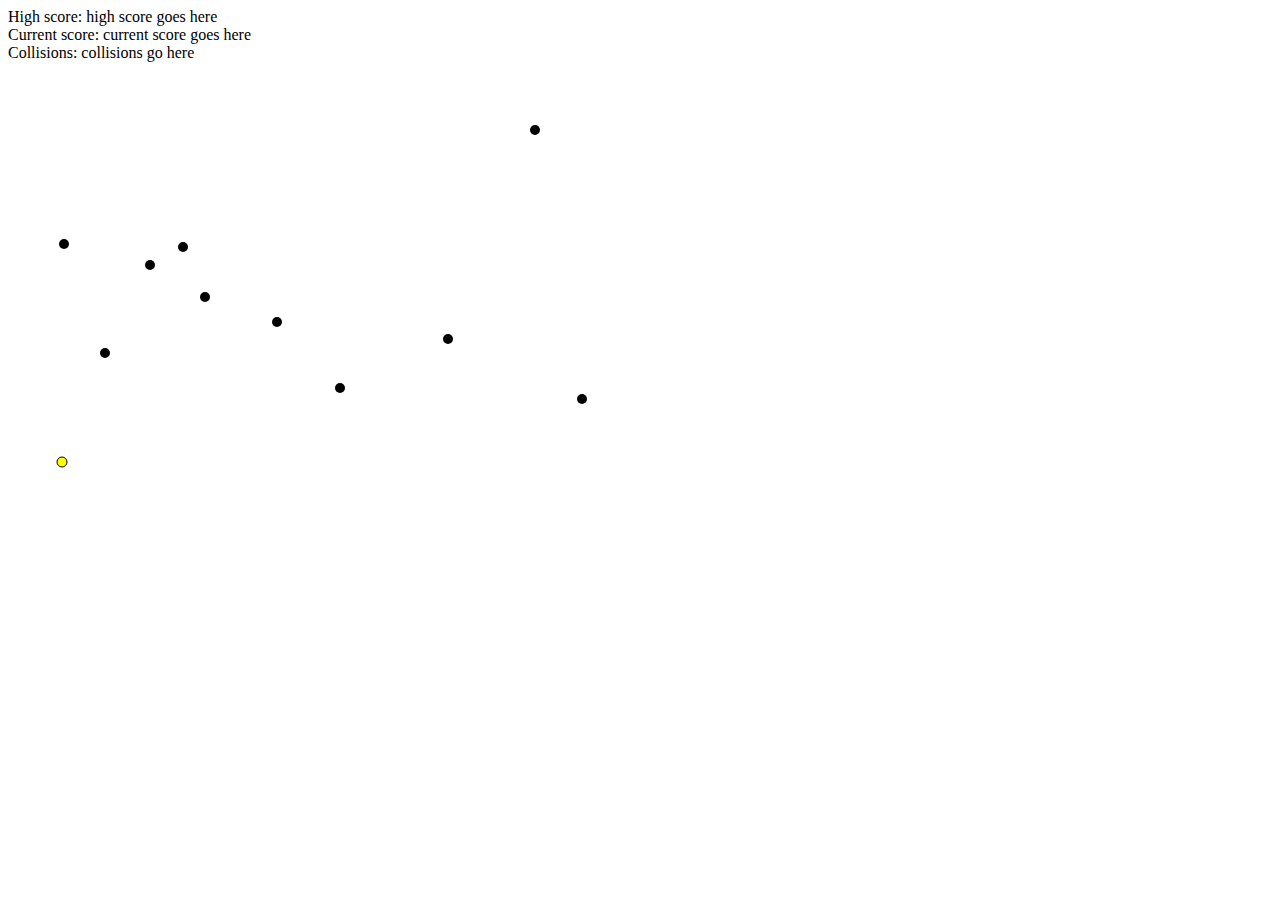
==== client/index.html @ 51e5df6c "first commit, moving asteroids, draggable player" ====
<!DOCTYPE html>
<html>
<head>
    <link rel='stylesheet' type='css' href='styles.css'>
</head>
<body>
<div class="scoreboard">
    <!-- Modify the scoreboard when important events occur in your game! -->
    <div class="high">High score: <span>0</span></div>
    <div class="current">Current score: <span>0</span></div>
    <div class="collisions">Collisions: <span>0</span></div>
</div>
<script src="lib/d3.js" charset="utf-8"></script>
<script src='watchout.js'></script>

<!--<div class="container"></div>-->

</body>
</html>
---- client/styles.css ----
/* your beautiful css styling goes here! */

/* Note: an asteroid image is included in this repo.
Feel free to use it if you like. */
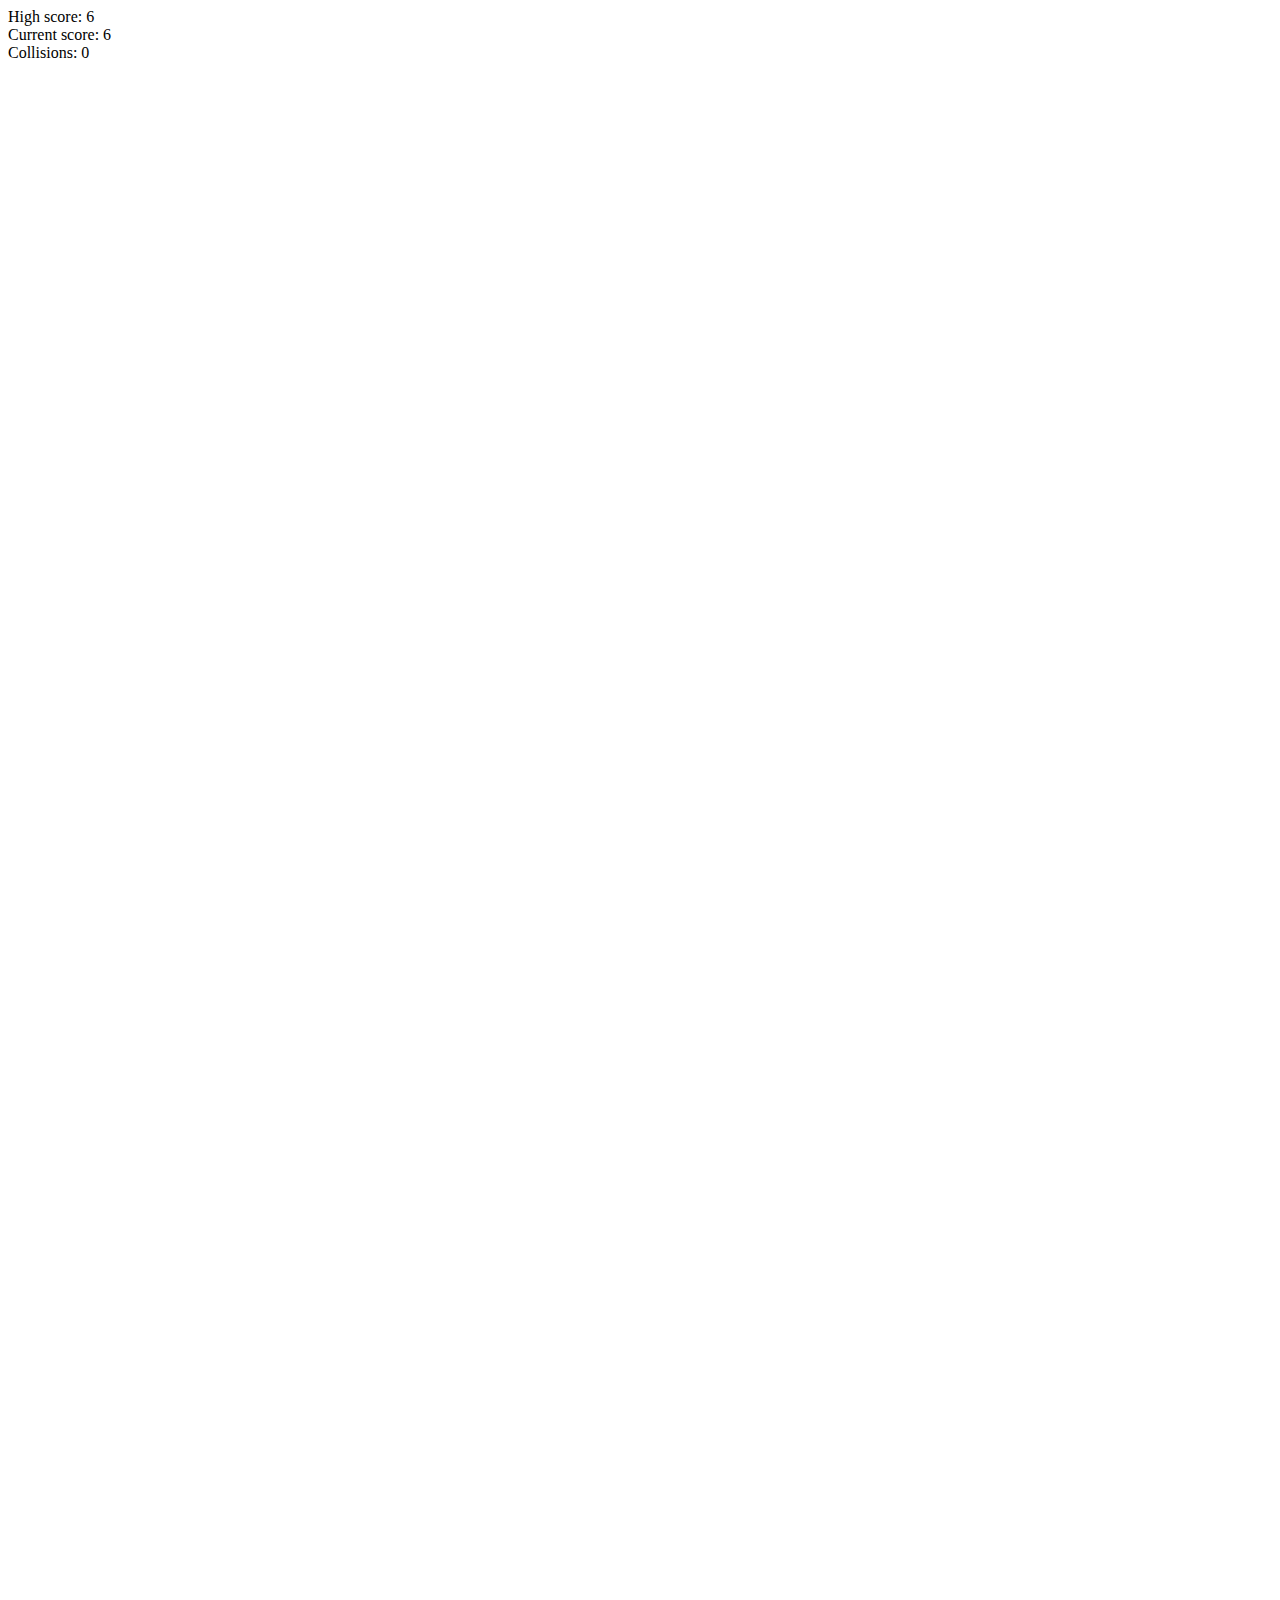
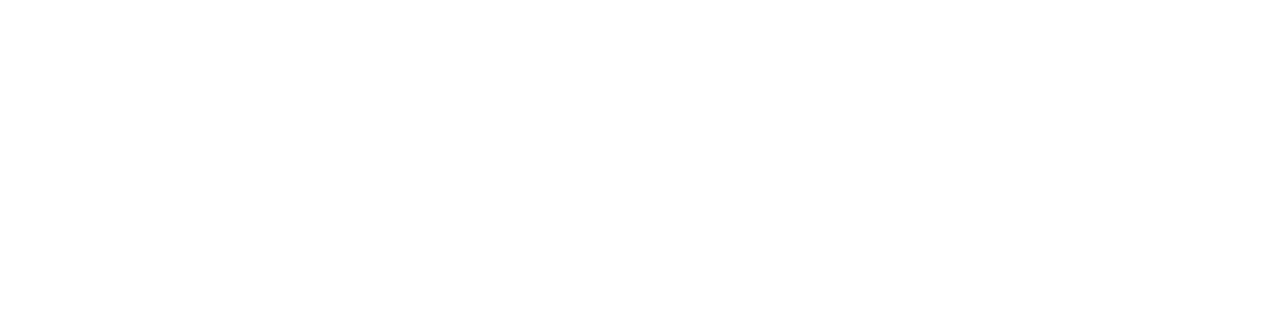
==== commit 40d8ecab: "basic requirements done for watchout" ====
--- a/client/index.html
+++ b/client/index.html
@@ -1,19 +1,24 @@
 <!DOCTYPE html>
 <html>
-<head>
-    <link rel='stylesheet' type='css' href='styles.css'>
-</head>
-<body>
-<div class="scoreboard">
-    <!-- Modify the scoreboard when important events occur in your game! -->
-    <div class="high">High score: <span>0</span></div>
-    <div class="current">Current score: <span>0</span></div>
-    <div class="collisions">Collisions: <span>0</span></div>
-</div>
-<script src="lib/d3.js" charset="utf-8"></script>
-<script src='watchout.js'></script>
+  <head>
+      <link rel='stylesheet' type='css' href='styles.css'>
+      <script src="http://your-io-server/socket.io/socket.io.js"></script>
 
-<!--<div class="container"></div>-->
+  </head>
+  <body>
+    <div class="scoreboard">
+        <!-- Modify the scoreboard when important events occur in your game! -->
+        <div class="highscore">High score: <span>0</span></div>
+        <div class="current">Current score: <span>0</span></div>
+        <div class="collisions">Collisions: <span>0</span></div>
+    </div>
+    <!-- new block -->
+    <div class="board">
+      <div class="mouse">
+      </div>
+    </div>
 
-</body>
+    <script src="lib/d3.js" charset="utf-8"></script>
+    <script src='watchout.js'></script>
+  </body>
 </html>
--- a/client/styles.css
+++ b/client/styles.css
@@ -3,3 +3,42 @@
 /* Note: an asteroid image is included in this repo.
 Feel free to use it if you like. */
 
+body{
+  margin: 0;
+  font-family: helvetica;
+  position: relative;
+  background-image: url('WashDC.jpg');
+  background-repeat: no-repeat;
+  background-size: 100% 100%;
+}
+
+.mouse{
+  background-image: url('Barack.jpg');
+  background-size: 100% 100%;
+  position: absolute;
+}
+
+.asteroid{
+  background-image: url('John.jpg');
+  background-size: 100% 100%;
+  position: absolute;
+  border-radius: 30px;
+}
+
+.scoreboard{
+  width: 250px;
+  height: 100px;
+  background-color: rgba(255, 255, 255, 0.5);
+  position: absolute;
+  top: 20px;
+  right: 20px;
+  padding: 5px;
+  border-radius: 3px;
+}
+
+.scoreboard div{
+  line-height: 33px;
+  font-size: 25px;
+  float: right;
+}
+
